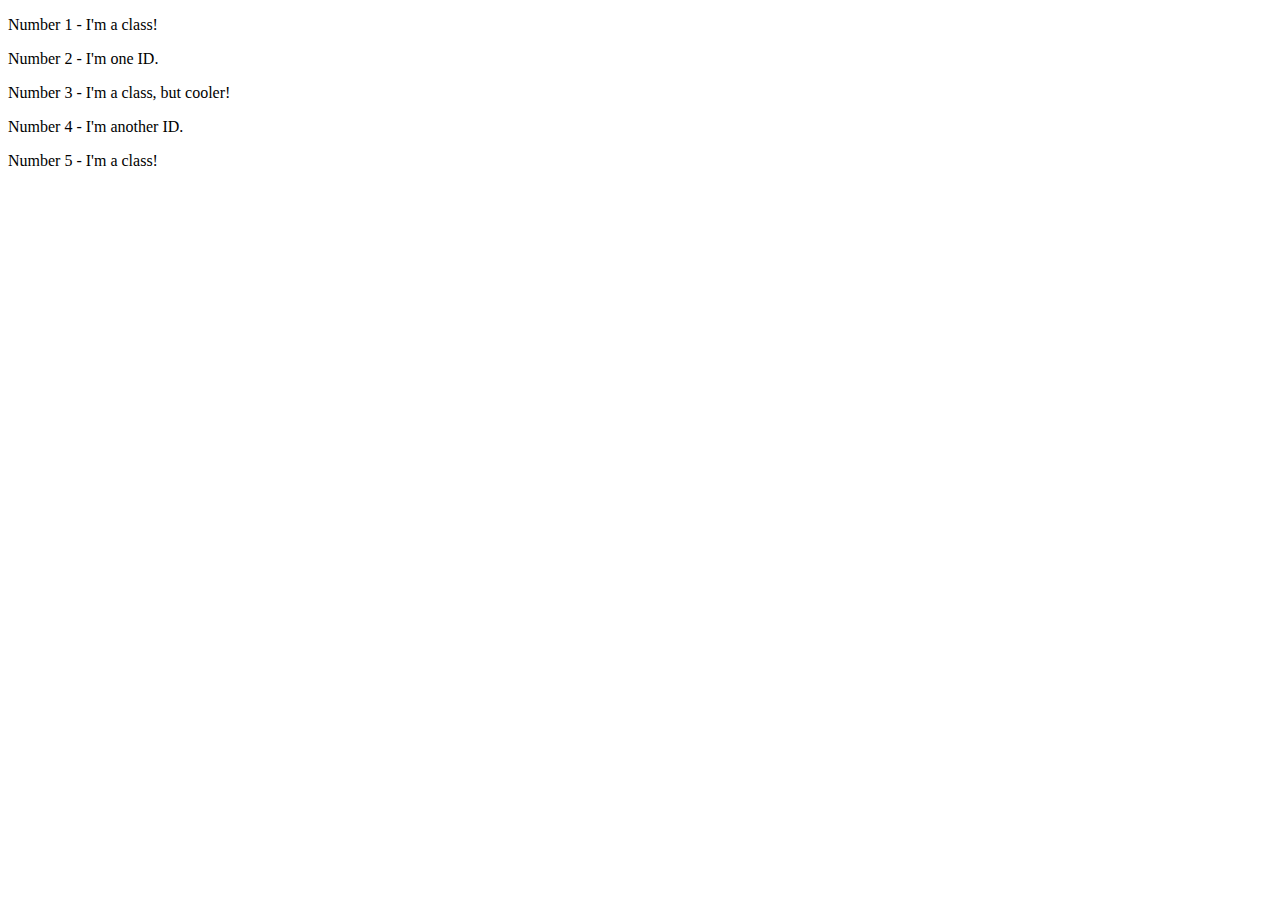
==== foundations/intro-to-css/02-class-id-selectors/index.html @ 08ecdafe "Set all odd number elements in index with the class "odd"" ====
<!DOCTYPE html>
<html lang="en">
  <head>
    <meta charset="UTF-8">
    <meta http-equiv="X-UA-Compatible" content="IE=edge">
    <meta name="viewport" content="width=device-width, initial-scale=1.0">
    <title>Class and ID Selectors</title>
    <link rel="stylesheet" href="style.css">
  </head>
  <body>
    <p class="odd">Number 1 - I'm a class!</p>
    <div>Number 2 - I'm one ID.</div>
    <p class="odd">Number 3 - I'm a class, but cooler!</p>
    <div>Number 4 - I'm another ID.</div>
    <p class="odd">Number 5 - I'm a class!</p>
  </body>
</html>
---- foundations/intro-to-css/02-class-id-selectors/style.css ----
.odd {
    
}
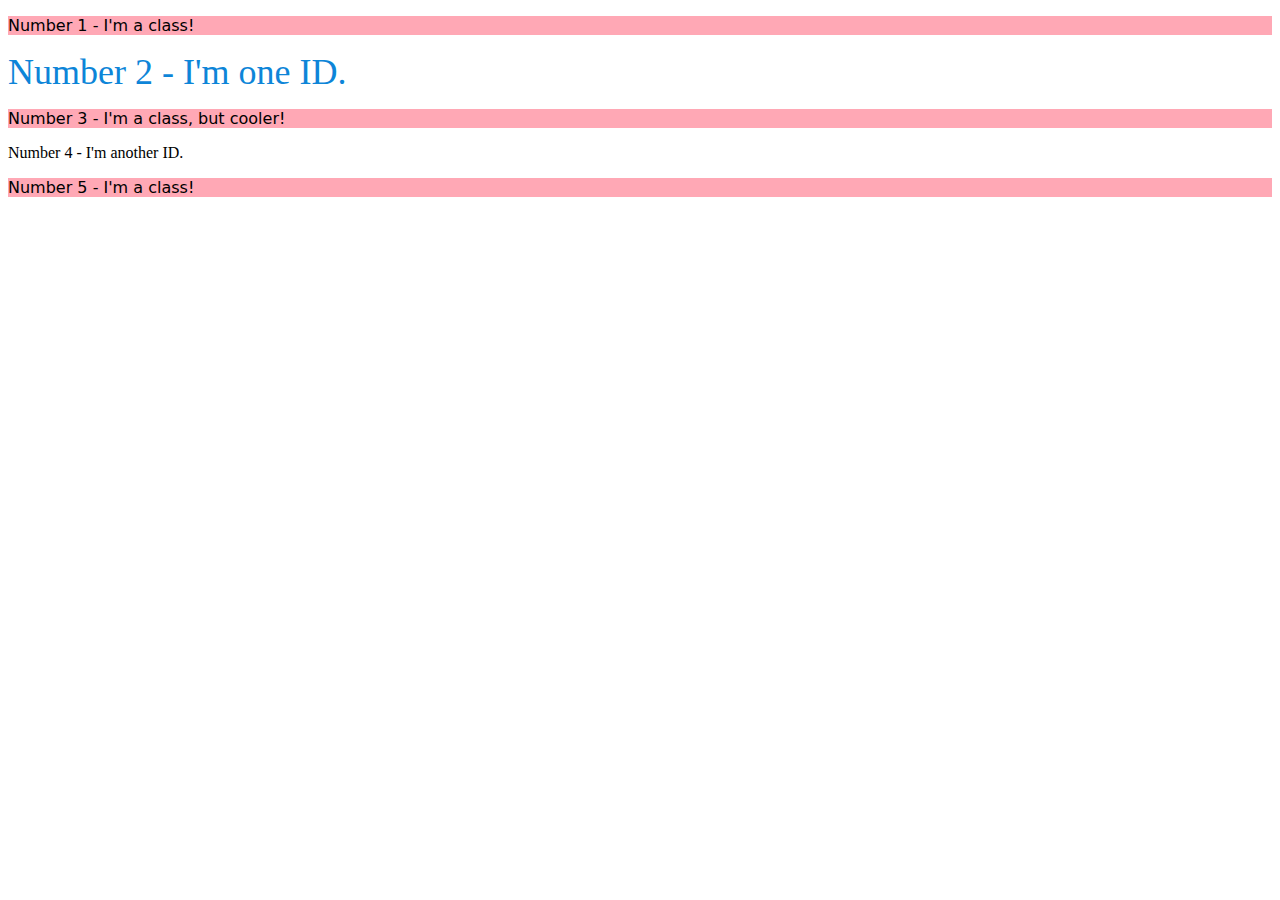
==== commit 61d300a3: "Create num2 id in index for styling" ====
--- a/foundations/intro-to-css/02-class-id-selectors/index.html
+++ b/foundations/intro-to-css/02-class-id-selectors/index.html
@@ -9,7 +9,7 @@
   </head>
   <body>
     <p class="odd">Number 1 - I'm a class!</p>
-    <div>Number 2 - I'm one ID.</div>
+    <div id="num2">Number 2 - I'm one ID.</div>
     <p class="odd">Number 3 - I'm a class, but cooler!</p>
     <div>Number 4 - I'm another ID.</div>
     <p class="odd">Number 5 - I'm a class!</p>
--- a/foundations/intro-to-css/02-class-id-selectors/style.css
+++ b/foundations/intro-to-css/02-class-id-selectors/style.css
@@ -1,3 +1,8 @@
 .odd {
-    
-}+    background-color: #FFA8B5;
+    font-family: Verdana, DejaVu Sans, sans-serif;
+}
+#num2 {
+    color:#0D85D8;
+    font-size: 36px;
+}   
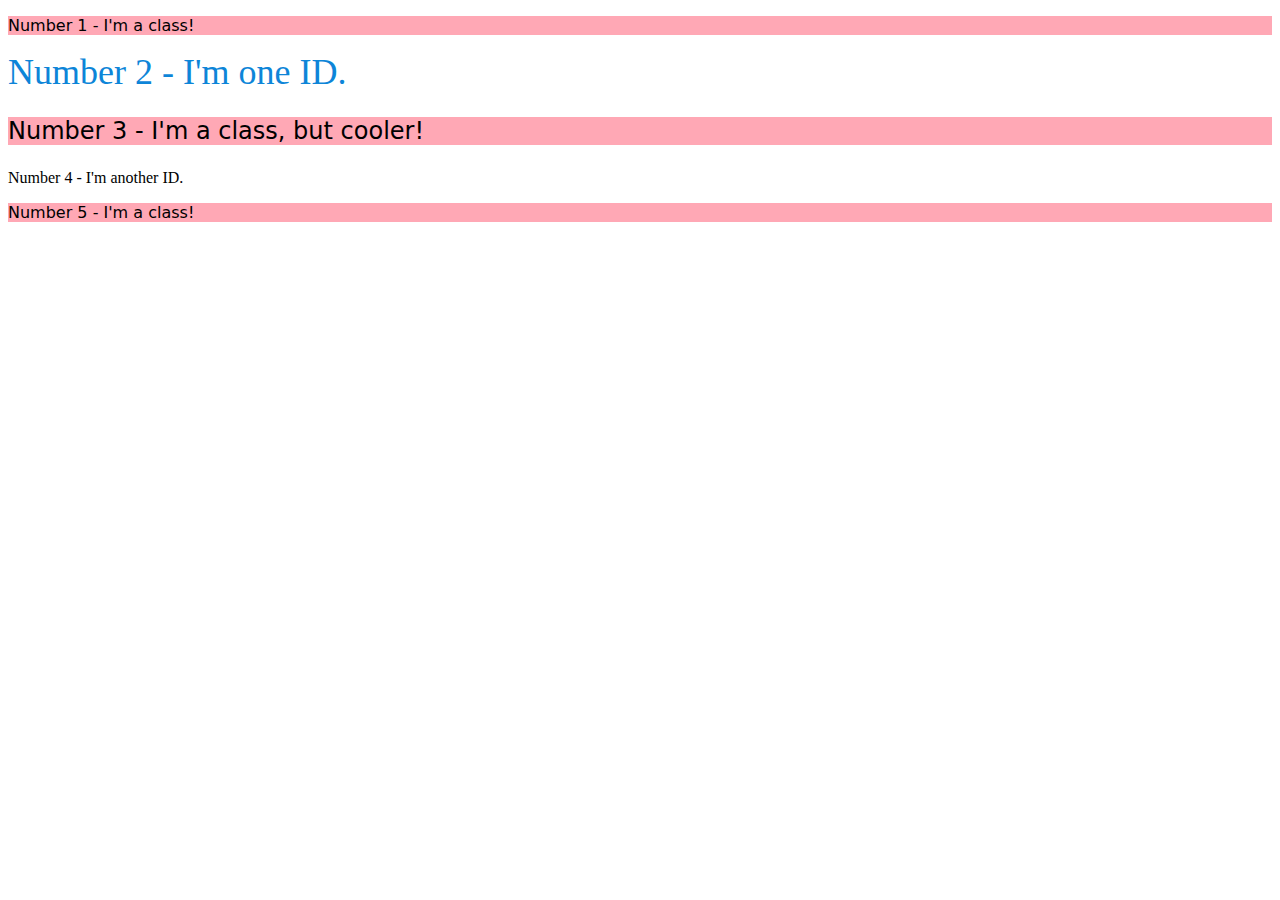
==== commit 70a38db7: "Create again class on 3rd element for styling" ====
--- a/foundations/intro-to-css/02-class-id-selectors/index.html
+++ b/foundations/intro-to-css/02-class-id-selectors/index.html
@@ -10,7 +10,7 @@
   <body>
     <p class="odd">Number 1 - I'm a class!</p>
     <div id="num2">Number 2 - I'm one ID.</div>
-    <p class="odd">Number 3 - I'm a class, but cooler!</p>
+    <p class="odd again">Number 3 - I'm a class, but cooler!</p>
     <div>Number 4 - I'm another ID.</div>
     <p class="odd">Number 5 - I'm a class!</p>
   </body>
--- a/foundations/intro-to-css/02-class-id-selectors/style.css
+++ b/foundations/intro-to-css/02-class-id-selectors/style.css
@@ -6,3 +6,6 @@
     color:#0D85D8;
     font-size: 36px;
 }   
+.again{
+    font-size: 24px;
+}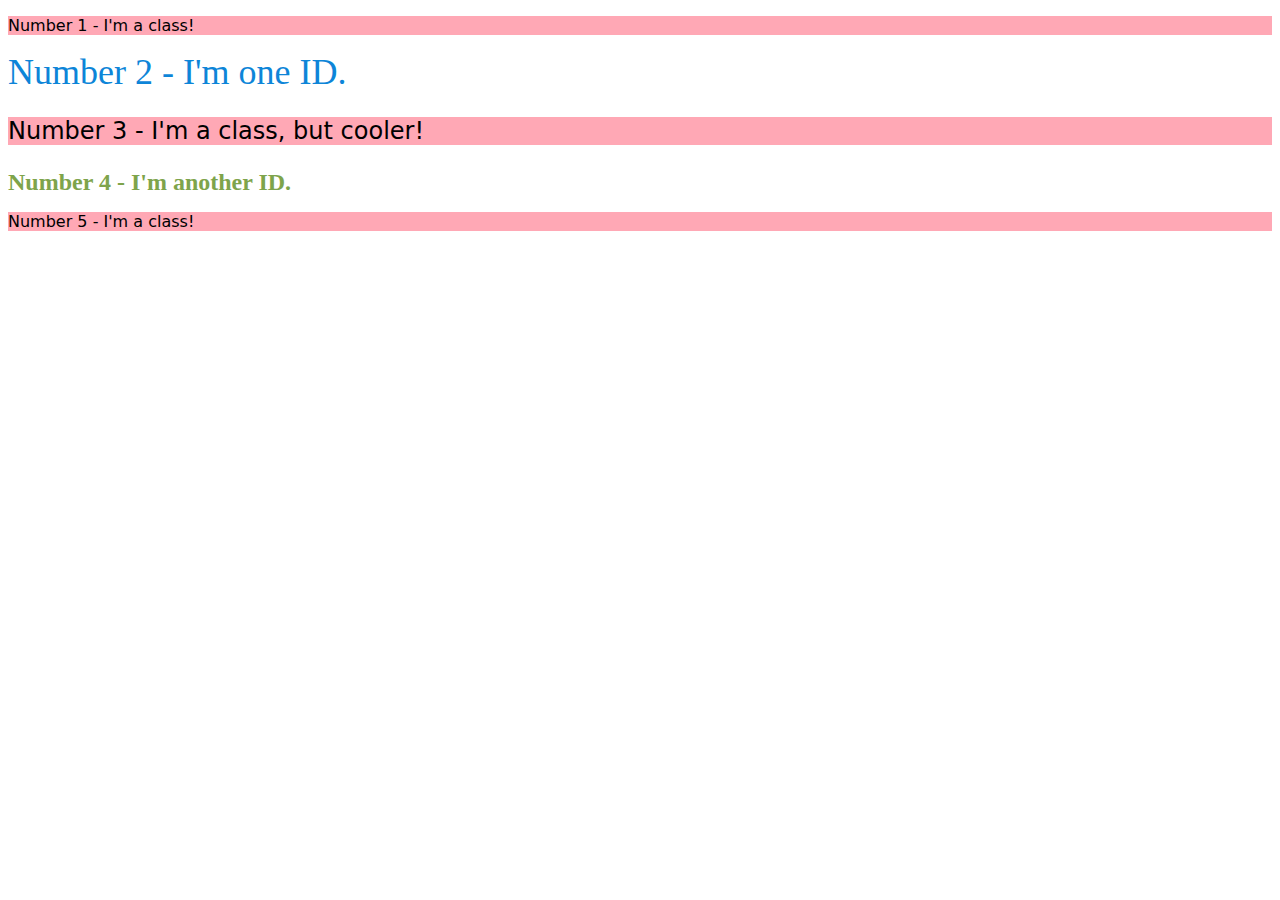
==== commit 5769c2d1: "Create num4 id in index" ====
--- a/foundations/intro-to-css/02-class-id-selectors/index.html
+++ b/foundations/intro-to-css/02-class-id-selectors/index.html
@@ -11,7 +11,7 @@
     <p class="odd">Number 1 - I'm a class!</p>
     <div id="num2">Number 2 - I'm one ID.</div>
     <p class="odd again">Number 3 - I'm a class, but cooler!</p>
-    <div>Number 4 - I'm another ID.</div>
+    <div id="num4">Number 4 - I'm another ID.</div>
     <p class="odd">Number 5 - I'm a class!</p>
   </body>
 </html>--- a/foundations/intro-to-css/02-class-id-selectors/style.css
+++ b/foundations/intro-to-css/02-class-id-selectors/style.css
@@ -8,4 +8,9 @@
 }   
 .again{
     font-size: 24px;
+}
+#num4{
+    color: #7EA44B;
+    font-size: 24px;
+    font-weight: bold;
 }